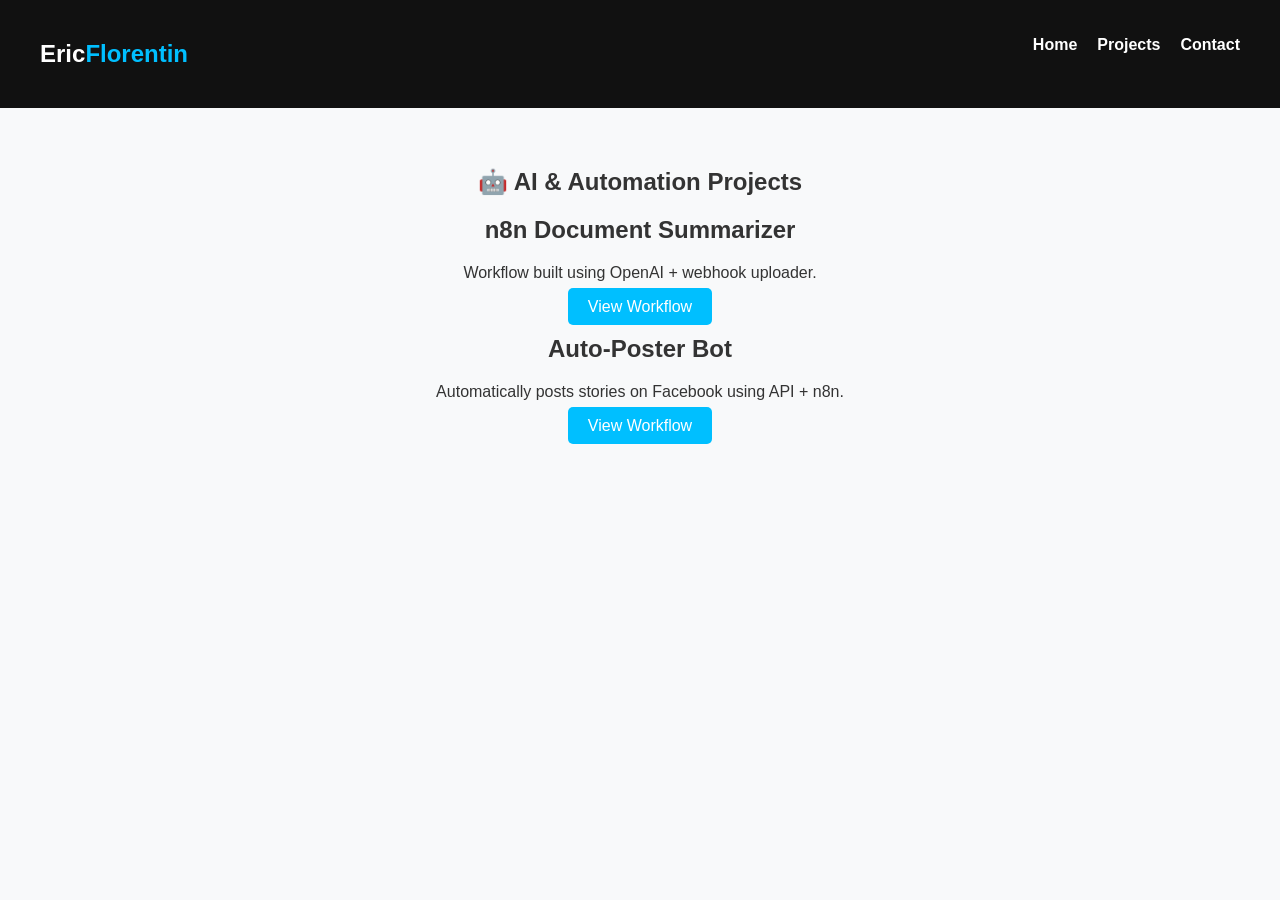
==== automation.html @ 6512cce2 "Add files via upload" ====
<!DOCTYPE html>
<html lang="en">
<head>
    <meta charset="UTF-8">
    <title>AI Automation | Eric Florentin</title>
    <link rel="stylesheet" href="style.css">
</head>
<body>

<nav>
    <h2 class="logo">Eric<span>Florentin</span></h2>
    <ul>
        <li><a href="index.html">Home</a></li>
        <li><a href="projects.html">Projects</a></li>
        <li><a href="contact.html">Contact</a></li>
    </ul>
</nav>

<section class="projects">
    <h1>🤖 AI & Automation Projects</h1>

    <div class="project-list">

        <div class="project-item">
            <h2>n8n Document Summarizer</h2>
            <p>Workflow built using OpenAI + webhook uploader.</p>
            <a href="#" class="btn">View Workflow</a>
        </div>

        <div class="project-item">
            <h2>Auto-Poster Bot</h2>
            <p>Automatically posts stories on Facebook using API + n8n.</p>
            <a href="#" class="btn">View Workflow</a>
        </div>

    </div>

</section>

</body>
</html>
---- style.css ----
body {
    font-family: Arial, san-serif;
    margin: 0;
    background: #f8f9fa;
    color: #333;
}

nav {
    display: flex;
    justify-content: space-between;
    padding: 20px 40px;
    background: #111;
    color: white;
}

nav .logo span {
    color: #00bfff;
}

nav ul {
    list-style: none;
    display: flex;
    gap: 20px;
}

nav ul li a {
    color: white;
    text-decoration: none;
    font-weight: bold;
}

.hero {
    text-align: center;
    padding: 100px 20px;
}

.hero h1 span {
    color: #00bfff;
}

.btn {
    padding:10px 20px;
    background: #00bfff;
    color: white;
    text-decoration: none;
    border-radius: 5px;
}

.projects {
    padding: 40px;
    text-align: center;
}

.project-grid {
    display: flex;
    justify-content: center;
    gap: 20px;
}

.card {
    background: white;
    padding: 30px;
    border-radius: 10px;
    width: 250px;
    text-decoration: none;
    color: black;
    box-shadow: 0 0 10px rgba(0,0,0,0.1);
}

project-list {
    max-width: 800px;
    margin: auto;
    text-align: left;
}

project-item {
    background: white;
    padding: 20px;
    margin-bottom: 20px;
    border-radius: 10px;
    box-shadow: 0 0 10px rgba(0,0,0.05);
}
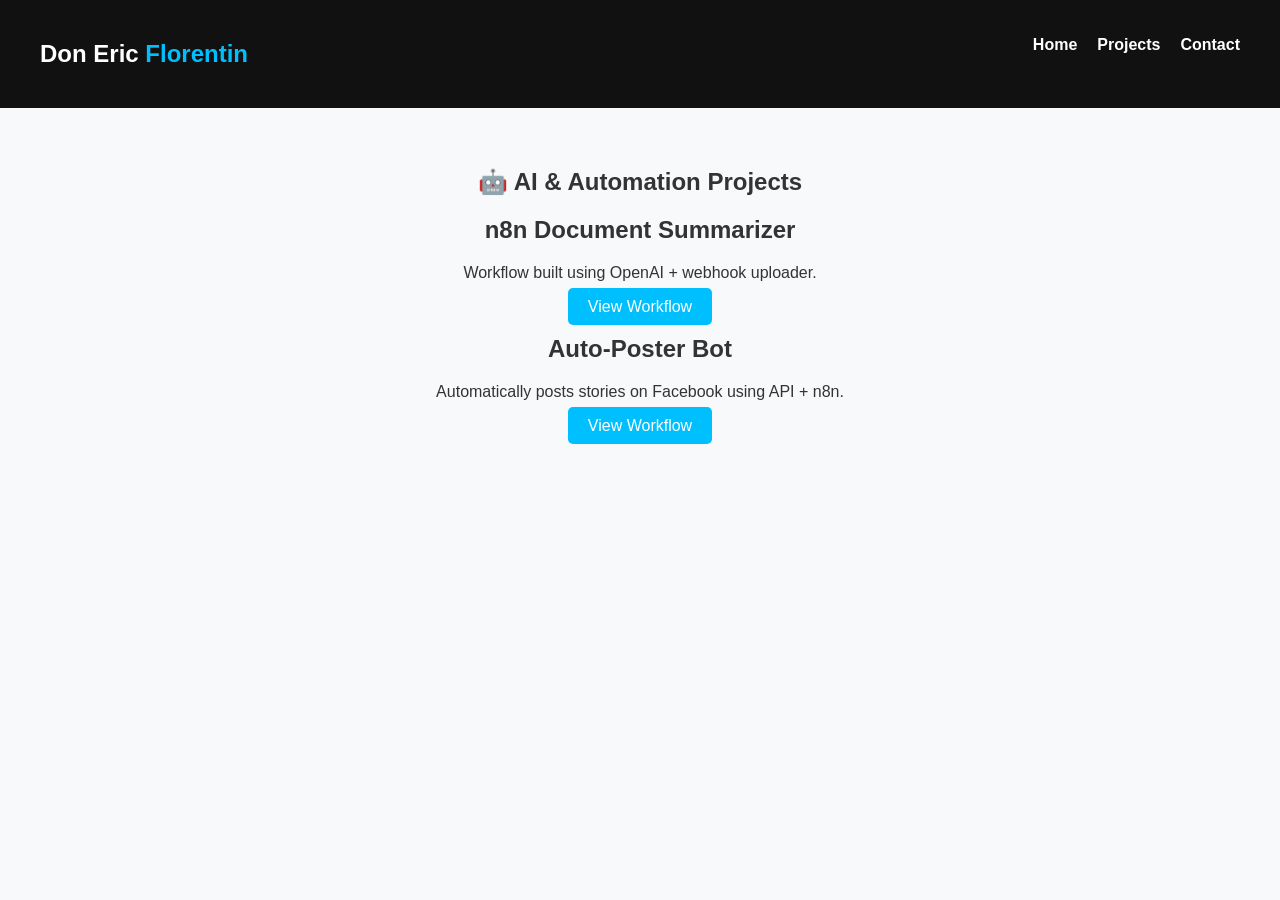
==== commit c20170f8: "Add files via upload" ====
--- a/automation.html
+++ b/automation.html
@@ -2,13 +2,13 @@
 <html lang="en">
 <head>
     <meta charset="UTF-8">
-    <title>AI Automation | Eric Florentin</title>
+    <title>AI Automation | Don Eric Florentin</title>
     <link rel="stylesheet" href="style.css">
 </head>
 <body>
 
 <nav>
-    <h2 class="logo">Eric<span>Florentin</span></h2>
+    <h2 class="logo">Don Eric<span> Florentin</span></h2>
     <ul>
         <li><a href="index.html">Home</a></li>
         <li><a href="projects.html">Projects</a></li>
